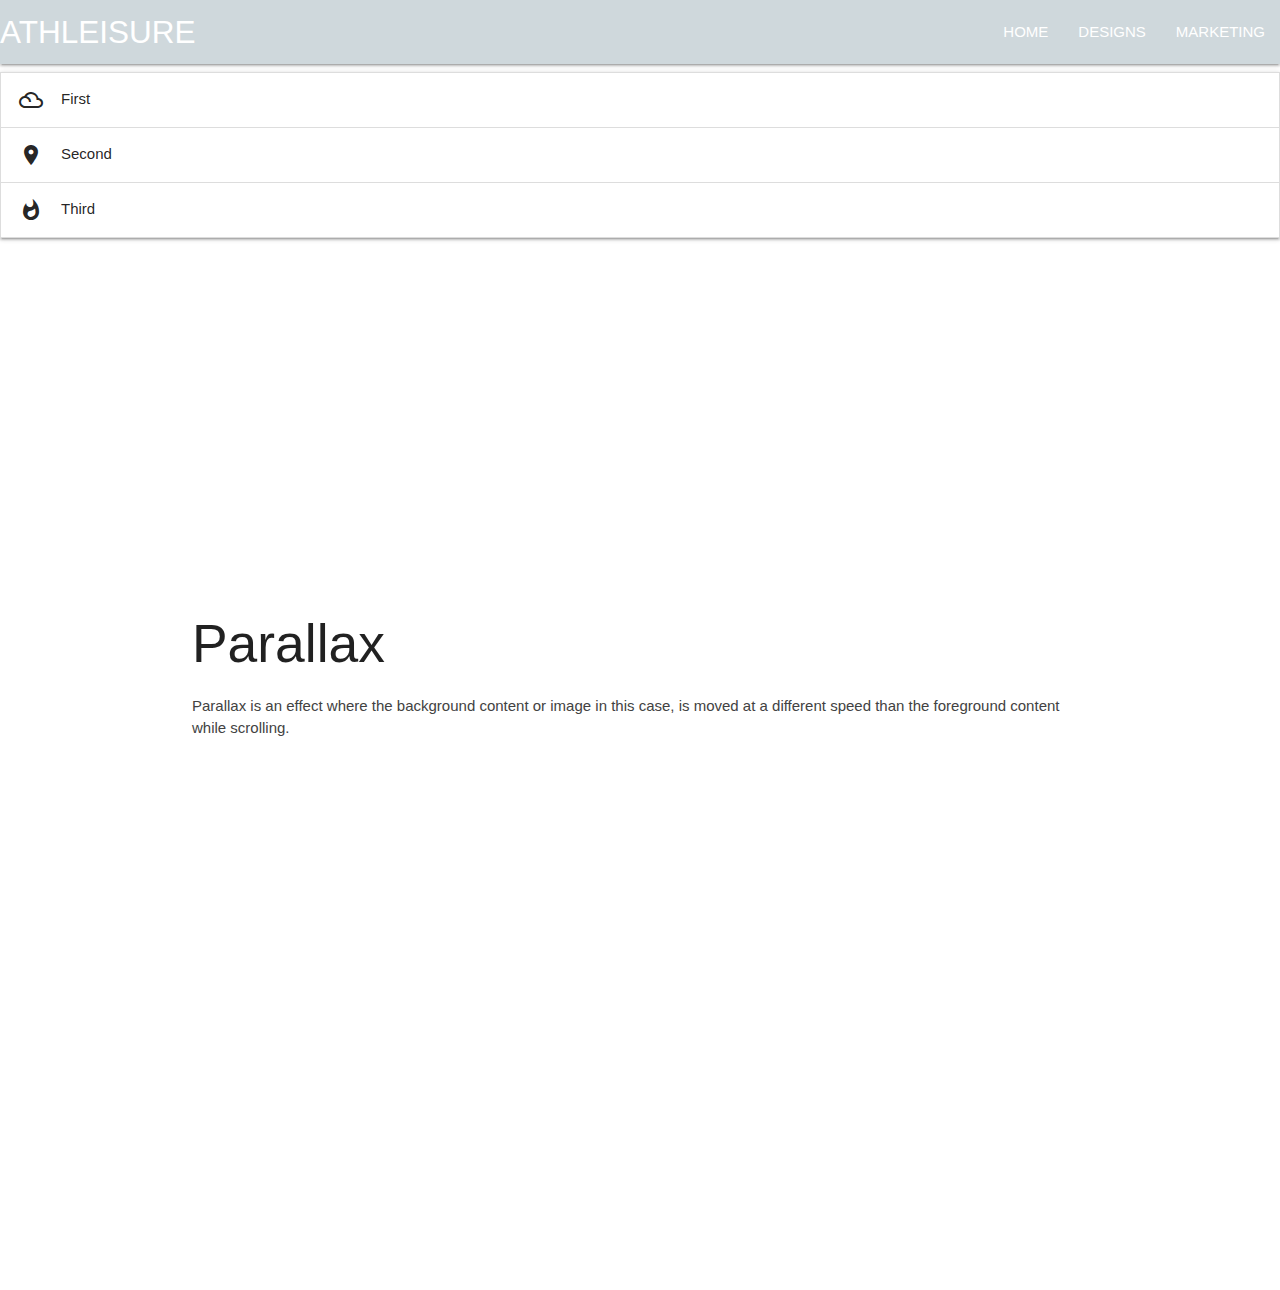
==== research.html @ 84411fca "added sliders, animation for text" ====
<!DOCTYPE html>
<html>

<head>
    <meta charset="utf-8" />
    <meta http-equiv="X-UA-Compatible" content="IE=edge">
    <!--Page title and favicon-->
    <title>ATHLEISURE</title>
    <link rel="icon" href="./assets/images/RG_SocialSharingLogo.png" type="image/gif">
    <!-- website is optimized for mobile-->
    <meta name="viewport" content="width=device-width, initial-scale=1.0" />
    <!--Import Google Icon Font-->
    <link href="https://fonts.googleapis.com/icon?family=Material+Icons" rel="stylesheet">
    <!--Import materialize.css-->
    <link type="text/css" rel="stylesheet" href="./assets/css/materialize.min.css" media="screen,projection" />
    <!--Stylesheets-->
    <link rel="stylesheet" type="text/css" media="screen" href="./assets/css/reset.css" />
    <link rel="stylesheet" type="text/css" media="screen" href="./assets/css/style.css" />
</head>

<body>

    <nav>
        <div class="nav-wrapper blue-grey lighten-4">
            <!-- <img src="assets/images/RG+White.png" alt="logo" class="brand-logo" height="56"> -->
            <a href="#!" class="brand-logo">ATHLEISURE</a>
            <a href="#" data-target="mobile-demo" class="sidenav-trigger"><i class="material-icons">menu</i></a>
            <ul class="right hide-on-med-and-down">
                <li><a href="./index.html">HOME</a></li>
                <li><a href="#">DESIGNS</a></li>
                <li><a href="#">MARKETING</a></li>
            </ul>
        </div>
    </nav>

    <ul class="sidenav" id="mobile-demo">
        <li><a href="./index.html">HOME</a></li>
        <li><a href="#">DESIGNS</a></li>
        <li><a href="#">MARKETING</a></li>
    </ul>

    <div class="parallax-container">
        <div class="parallax"><img src="https://images.unsplash.com/photo-1523958940417-b5818e64cf16?ixlib=rb-0.3.5&s=1e04204e1569c490c43990a96802f6c2&auto=format&fit=crop&w=1318&q=80"></div>
        <ul class="collapsible">
            <li>
                <div class="collapsible-header"><i class="material-icons">filter_drama</i>First</div>
                <div class="collapsible-body"><span>Lorem ipsum dolor sit amet.</span></div>
            </li>
            <li>
                <div class="collapsible-header"><i class="material-icons">place</i>Second</div>
                <div class="collapsible-body"><span>Lorem ipsum dolor sit amet.</span></div>
            </li>
            <li>
                <div class="collapsible-header"><i class="material-icons">whatshot</i>Third</div>
                <div class="collapsible-body"><span>Lorem ipsum dolor sit amet.</span></div>
            </li>
        </ul>

    </div>
    <div class="section white">
        <div class="row container">
            <h2 class="header">Parallax</h2>
            <p class="grey-text text-darken-3 lighten-3">Parallax is an effect where the background content or image in
                this case, is moved at a different speed than the foreground content while scrolling.</p>
        </div>
    </div>
    <div class="parallax-container">
        <div class="parallax"><img src="https://www.baselayer.co.uk/project/uploaded-media/ua-women-athleisure-2017.jpg">

        </div>



    </div>










    <!--JQuery-->
    <script src="https://code.jquery.com/jquery-3.3.1.js" integrity="sha256-2Kok7MbOyxpgUVvAk/HJ2jigOSYS2auK4Pfzbm7uH60="
        crossorigin="anonymous"></script>
    <!--Materialize JS-->
    <script type="text/javascript" src="./assets/javascript/materialize.min.js"></script>
    <!--Javascript-->
    <script src="./assets/javascript/app.js"></script>
</body>

</html>
---- assets/css/style.css ----
.animate {
    display: inline;
    margin: auto 0;
    padding: 0;
    border: 0;
}

.animate:before {
    content: 'AMAZING';
    -webkit-animation-name: animate;
    -webkit-animation-duration: 2s;
    animation-name: animate;
    animation-duration: 5s;
    animation-delay: 1s;
    animation-iteration-count: infinite;
}

@keyframes animate {
    0% {
        content: 'AMAZING';
    }
    15% {
        content: 'BEAUTIFUL';
    }
    30% {
        content: 'STRONG';
    }
    45% {
        content: 'POWERFUL';
    }
    60% {
        content: 'DETERMINED';
    }
    75% {
        content: 'DRIVEN';
    }
    90% {
        content: 'SMART';
    }
    105% {
        content: 'CONFIDENT';
    }
}

.image-blurred-edge {
    /* you need to match the shadow color to your background or image border for the desired effect*/
    box-shadow: 0 0 8px 8px lightgray inset;
}

.imagescroll {
    margin-top: 3%;
}

h1{
    font-size: 80px;
}
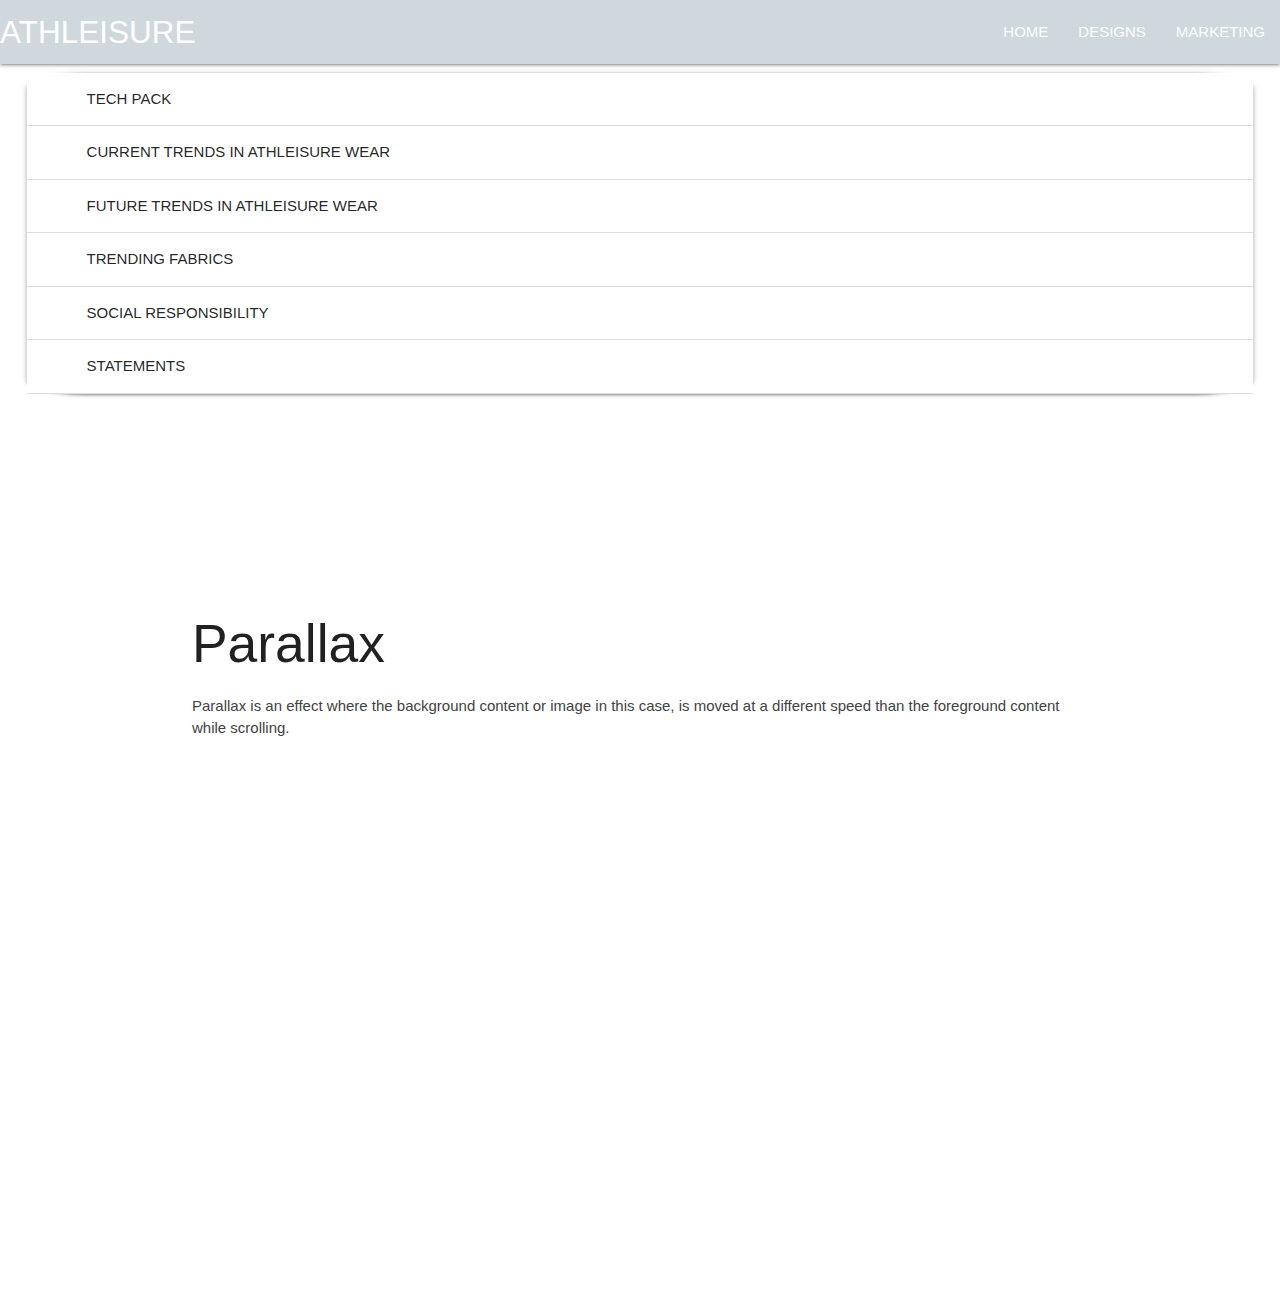
==== commit 60aecb43: "Updated research page with data tabs" ====
--- a/research.html
+++ b/research.html
@@ -19,7 +19,7 @@
 </head>
 
 <body>
-
+    <!--NAV BAR-->
     <nav>
         <div class="nav-wrapper blue-grey lighten-4">
             <!-- <img src="assets/images/RG+White.png" alt="logo" class="brand-logo" height="56"> -->
@@ -32,26 +32,58 @@
             </ul>
         </div>
     </nav>
-
+    <!--SIDEBAR-->
     <ul class="sidenav" id="mobile-demo">
         <li><a href="./index.html">HOME</a></li>
         <li><a href="#">DESIGNS</a></li>
         <li><a href="#">MARKETING</a></li>
     </ul>
-
+    <!--MAIN-->
     <div class="parallax-container">
         <div class="parallax"><img src="https://images.unsplash.com/photo-1523958940417-b5818e64cf16?ixlib=rb-0.3.5&s=1e04204e1569c490c43990a96802f6c2&auto=format&fit=crop&w=1318&q=80"></div>
         <ul class="collapsible">
+            <!--TECHPACK-->
+            <!--//////////////////////////////////////////////////-->
             <li>
-                <div class="collapsible-header"><i class="material-icons">filter_drama</i>First</div>
+                <div class="collapsible-header"><i class="material-icons"></i>TECH PACK</div>
                 <div class="collapsible-body"><span>Lorem ipsum dolor sit amet.</span></div>
             </li>
+            <!--CURRENT TRENDS-->
+            <!--//////////////////////////////////////////////////-->
             <li>
-                <div class="collapsible-header"><i class="material-icons">place</i>Second</div>
+                <div class="collapsible-header"><i class="material-icons"></i>CURRENT TRENDS IN ATHLEISURE
+                    WEAR
+                </div>
                 <div class="collapsible-body"><span>Lorem ipsum dolor sit amet.</span></div>
             </li>
+            <!--FUTURE TRENDS-->
+            <!--//////////////////////////////////////////////////-->
             <li>
-                <div class="collapsible-header"><i class="material-icons">whatshot</i>Third</div>
+                <div class="collapsible-header"><i class="material-icons"></i>FUTURE TRENDS IN
+                    ATHLEISURE
+                    WEAR</div>
+                <div class="collapsible-body"><span>Lorem ipsum dolor sit amet.</span></div>
+            </li>
+            <!--FABRIC TRENDS-->
+            <!--//////////////////////////////////////////////////-->
+            <li>
+                <div class="collapsible-header"><i class="material-icons"></i>TRENDING FABRICS
+                </div>
+                <div class="collapsible-body"><span>Lorem ipsum dolor sit amet.</span></div>
+            </li>
+            <!--SOCIAL RESPONSIBLITY -->
+            <!--//////////////////////////////////////////////////-->
+            <li>
+                <div class="collapsible-header"><i class="material-icons"></i>SOCIAL RESPONSIBILITY
+                </div>
+                <div class="collapsible-body"><span>Lorem ipsum dolor sit amet.</span></div>
+            </li>
+            <!--STATEMENTS-->
+            <!--//////////////////////////////////////////////////-->
+            <li>
+                <div class="collapsible-header"><i class="material-icons"></i>STATEMENTS
+
+                </div>
                 <div class="collapsible-body"><span>Lorem ipsum dolor sit amet.</span></div>
             </li>
         </ul>
--- a/assets/css/style.css
+++ b/assets/css/style.css
@@ -53,4 +53,14 @@
 
 h1{
     font-size: 80px;
+}
+
+.collapsible-body{
+    background-color: whitesmoke;
+}
+
+.collapsible{
+    margin-right: 2%;
+    margin-left: 2%;
+    border-radius: 5%;
 }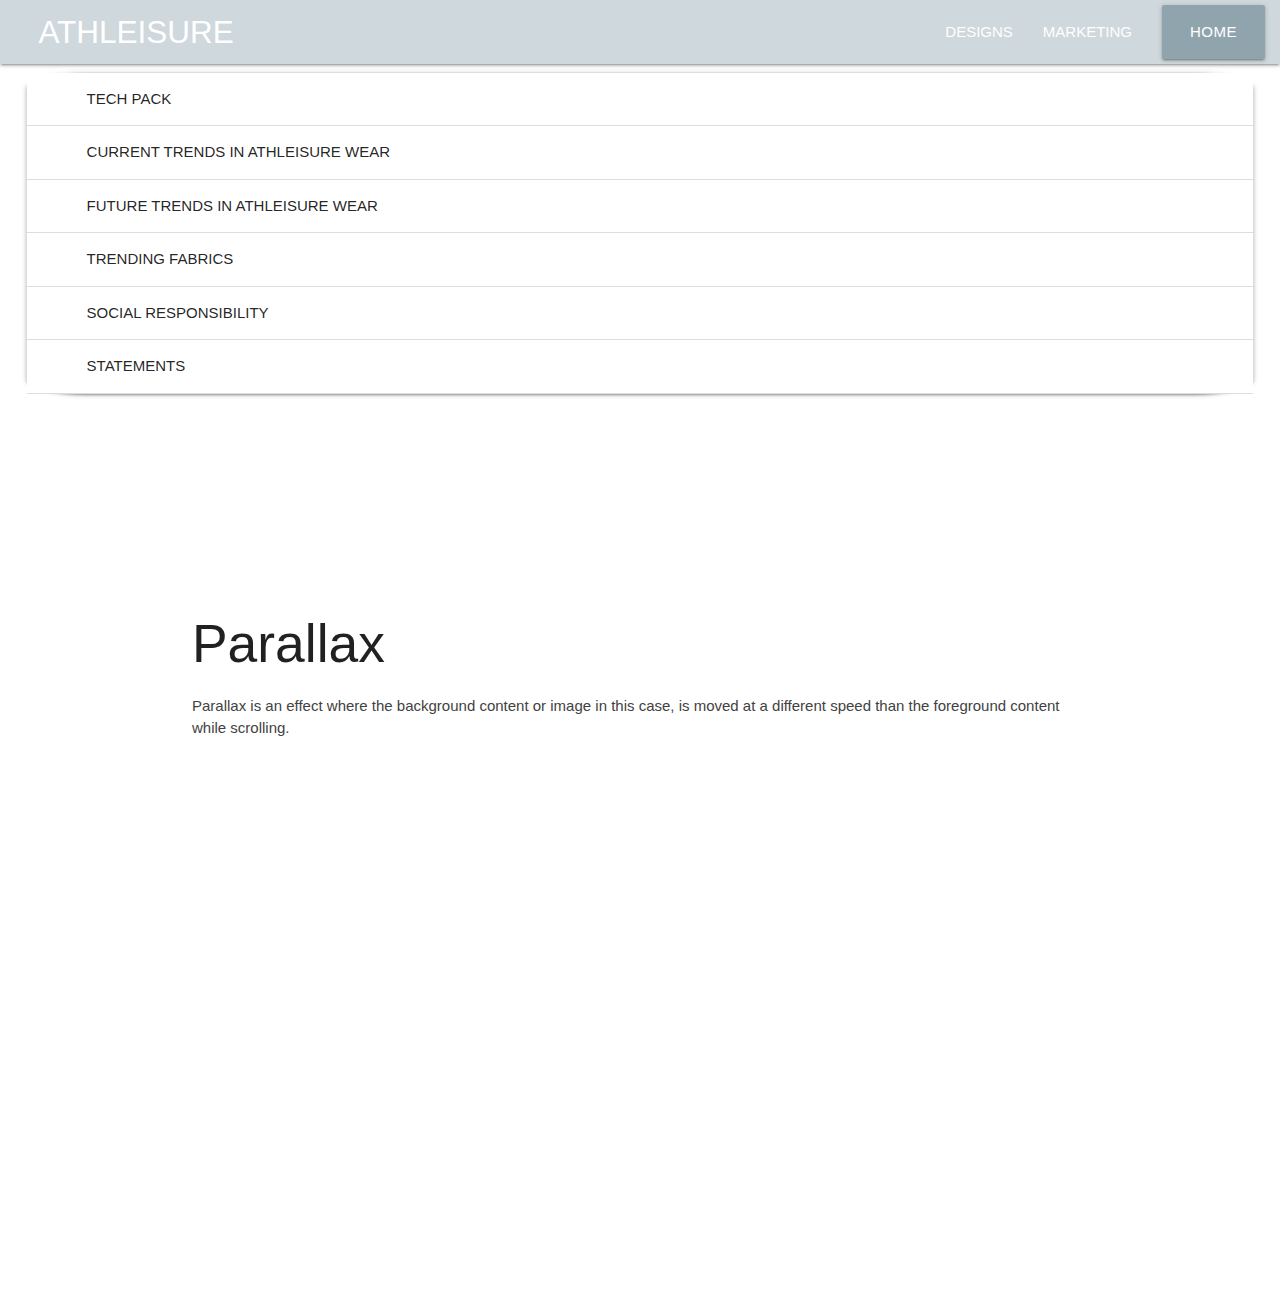
==== commit c8bc612a: "Added research to the index page" ====
--- a/research.html
+++ b/research.html
@@ -26,9 +26,9 @@
             <a href="#!" class="brand-logo">ATHLEISURE</a>
             <a href="#" data-target="mobile-demo" class="sidenav-trigger"><i class="material-icons">menu</i></a>
             <ul class="right hide-on-med-and-down">
-                <li><a href="./index.html">HOME</a></li>
                 <li><a href="#">DESIGNS</a></li>
                 <li><a href="#">MARKETING</a></li>
+                <li><a class="waves-effect waves-light btn-large blue-grey lighten-2" href="./index.html">HOME</a></li>
             </ul>
         </div>
     </nav>
@@ -46,7 +46,14 @@
             <!--//////////////////////////////////////////////////-->
             <li>
                 <div class="collapsible-header"><i class="material-icons"></i>TECH PACK</div>
-                <div class="collapsible-body"><span>Lorem ipsum dolor sit amet.</span></div>
+                <div class="collapsible-body"><span>
+
+                        <h5>What is a Tech Pack:</h5>
+                        <ul>
+                            <li>A Blueprint for your design.</li>
+                            <li>Everything a supplier needs to make your idea come to life.</li>
+                        </ul>
+                    </span></div>
             </li>
             <!--CURRENT TRENDS-->
             <!--//////////////////////////////////////////////////-->
@@ -54,7 +61,13 @@
                 <div class="collapsible-header"><i class="material-icons"></i>CURRENT TRENDS IN ATHLEISURE
                     WEAR
                 </div>
-                <div class="collapsible-body"><span>Lorem ipsum dolor sit amet.</span></div>
+                <div class="collapsible-body"><span>
+                        <h5>Current</h5>
+                        <ul>
+                            <li>A Blueprint for your design.</li>
+                            <li>Everything a supplier needs to make your idea come to life.</li>
+                        </ul>
+                    </span></div>
             </li>
             <!--FUTURE TRENDS-->
             <!--//////////////////////////////////////////////////-->
@@ -62,7 +75,18 @@
                 <div class="collapsible-header"><i class="material-icons"></i>FUTURE TRENDS IN
                     ATHLEISURE
                     WEAR</div>
-                <div class="collapsible-body"><span>Lorem ipsum dolor sit amet.</span></div>
+                <div class="collapsible-body"><span>
+                        <h5>Industry Expected Trends:</h5>
+                        <ul>
+                            <li>A Blueprint for your design.</li>
+                            <li>Everything a supplier needs to make your idea come to life.</li>
+                        </ul>
+                        <h5>Style Expected Trends:</h5>
+                        <ul>
+                            <li>A Blueprint for your design.</li>
+                            <li>Everything a supplier needs to make your idea come to life.</li>
+                        </ul>
+                    </span></div>
             </li>
             <!--FABRIC TRENDS-->
             <!--//////////////////////////////////////////////////-->
--- a/assets/css/style.css
+++ b/assets/css/style.css
@@ -63,4 +63,8 @@
     margin-right: 2%;
     margin-left: 2%;
     border-radius: 5%;
+}
+
+.brand-logo{
+    margin-left: 3%;
 }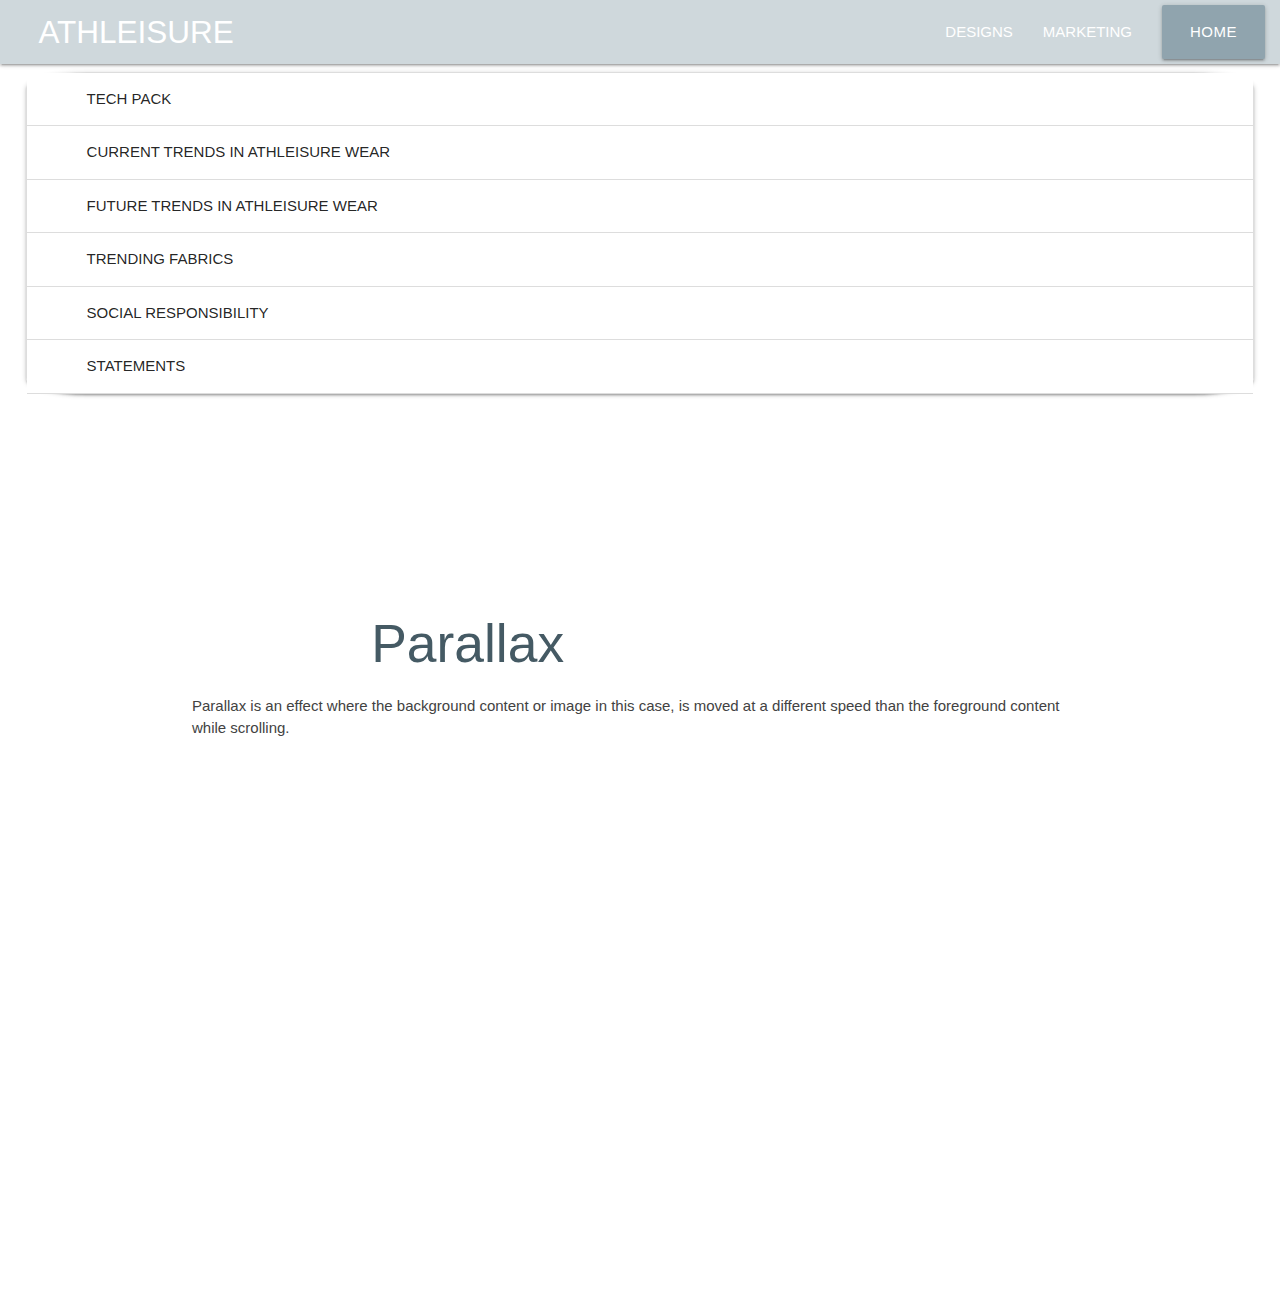
==== commit dc3f64d7: "Updated homepage background, style and text" ====
--- a/research.html
+++ b/research.html
@@ -16,6 +16,7 @@
     <!--Stylesheets-->
     <link rel="stylesheet" type="text/css" media="screen" href="./assets/css/reset.css" />
     <link rel="stylesheet" type="text/css" media="screen" href="./assets/css/style.css" />
+    <link href="https://fonts.googleapis.com/css?family=Markazi+Text" rel="stylesheet">
 </head>
 
 <body>
--- a/assets/css/style.css
+++ b/assets/css/style.css
@@ -52,9 +52,19 @@
 }
 
 h1{
-    font-size: 80px;
+    font-size: 800%;
+    margin-right: 10%;
+    margin-left: 15%;
+    margin-top: 10%;
+    border-radius: 20%;
+    color: #607d8b;
 }
 
+.definecompany {
+    margin-right: 10%;
+    margin-left: 35%;
+    color: #455a64;
+}
 .collapsible-body{
     background-color: whitesmoke;
 }
@@ -67,4 +77,10 @@
 
 .brand-logo{
     margin-left: 3%;
-}+}
+
+.header{
+    margin-left: 20%;
+    color: #455a64;
+}
+
